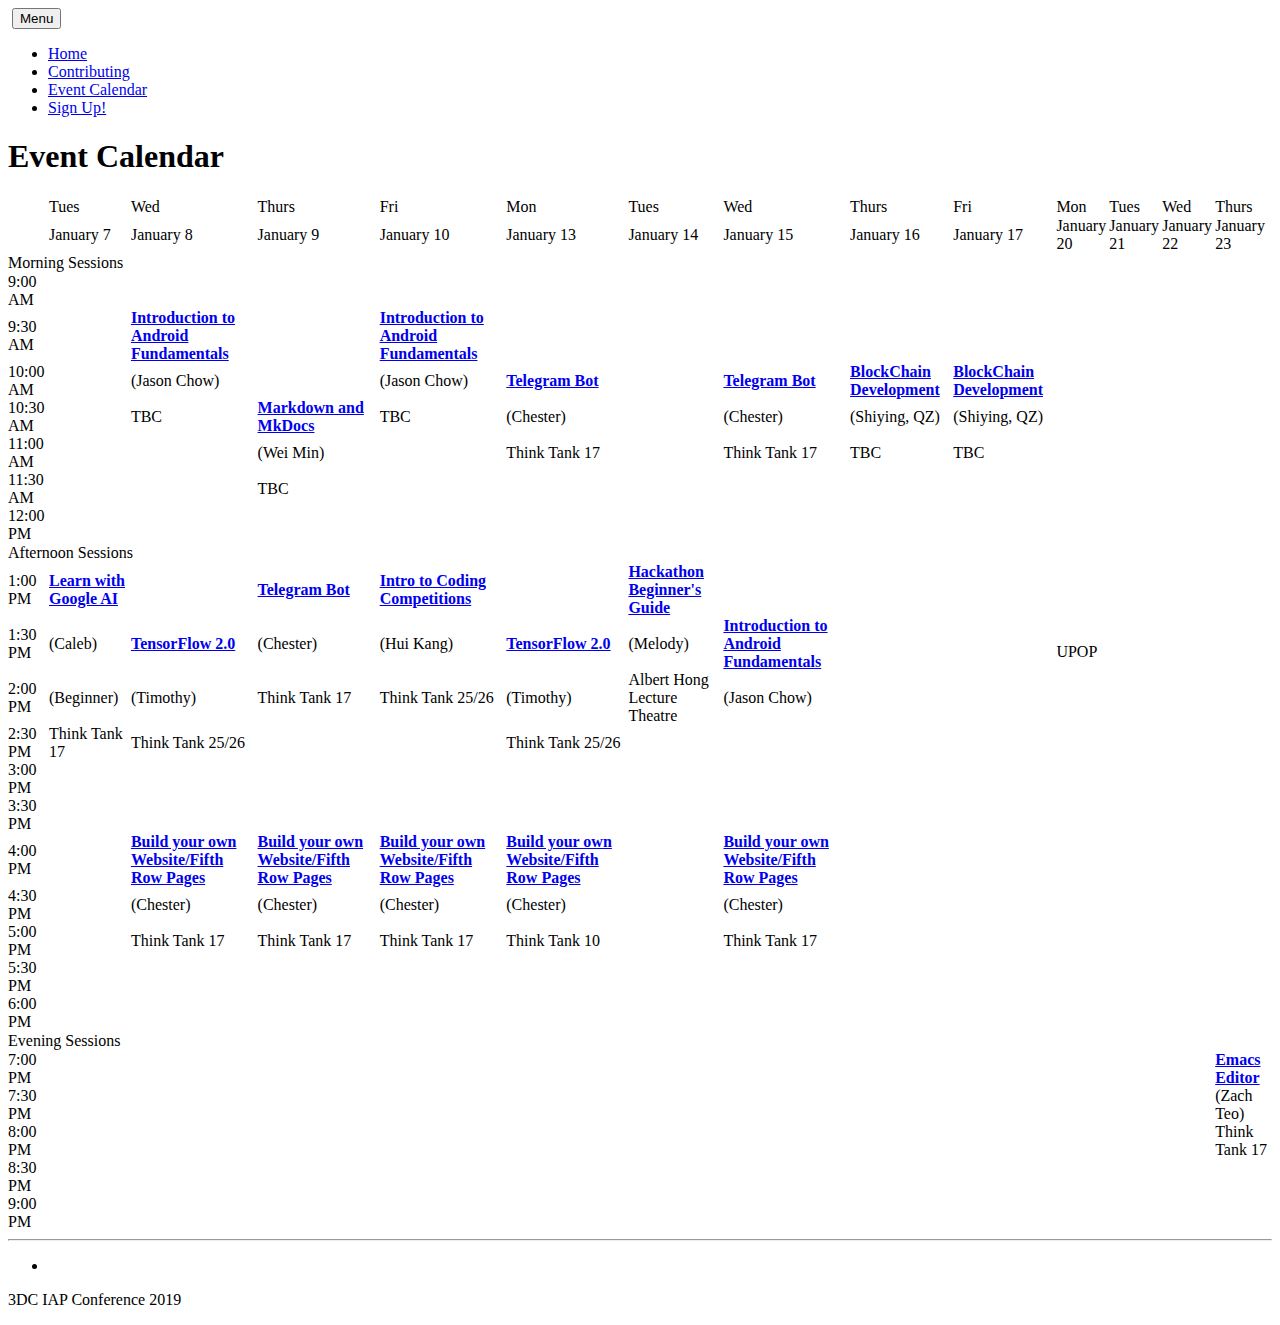
==== event.html @ 7eccec96 "update telegram bot event venue" ====
<!DOCTYPE html>
<html lang="en">

<head>

  <meta charset="utf-8">
  <meta name="viewport" content="width=device-width, initial-scale=1, shrink-to-fit=no">
  <meta name="description" content="">
  <meta name="Caleb" content="">

  <title>3DC IAP Conference</title>
  <link href="css/clean-blog.min.css" rel="stylesheet" />
  <link href="event.css" rel="stylesheet" />
  <link href="node_modules/@fullcalendar/core/main.css" />
  <link href="node_modules/@fullcalendar/daygrid/main.css" />
  <link href="node_modules/@fullcalendar/timegrid/main.css" />
  <link href="node_modules/@fullcalendar/list/main.css" />
  <script src='node_modules/@fullcalendar/core/main.js'></script>
  <script src='node_modules/@fullcalendar/daygrid/main.js'></script>
  <script src='node_modules/@fullcalendar/timegrid/main.js'></script>

  <!-- Bootstrap core CSS -->
  <link href="vendor/bootstrap/css/bootstrap.min.css" rel="stylesheet">

  <!-- Custom fonts for this template -->
  <link href="vendor/fontawesome-free/css/all.min.css" rel="stylesheet" type="text/css">
  <link href='https://fonts.googleapis.com/css?family=Lora:400,700,400italic,700italic' rel='stylesheet' type='text/css'>
  <link href='https://fonts.googleapis.com/css?family=Open+Sans:300italic,400italic,600italic,700italic,800italic,400,300,600,700,800' rel='stylesheet' type='text/css'>

  <!-- Custom styles for this template -->

  <!-- Global site tag (gtag.js) - Google Analytics -->
  <script async src="https://www.googletagmanager.com/gtag/js?id=UA-151241150-2"></script>
  <script>
    window.dataLayer = window.dataLayer || [];
    function gtag(){dataLayer.push(arguments);}
    gtag('js', new Date());

    gtag('config', 'UA-151241150-2');
  </script>
  <link rel="apple-touch-icon" sizes="57x57" href="favicon/apple-icon-57x57.png">
  <link rel="apple-touch-icon" sizes="60x60" href="favicon/apple-icon-60x60.png">
  <link rel="apple-touch-icon" sizes="72x72" href="favicon/apple-icon-72x72.png">
  <link rel="apple-touch-icon" sizes="76x76" href="favicon/apple-icon-76x76.png">
  <link rel="apple-touch-icon" sizes="114x114" href="favicon/apple-icon-114x114.png">
  <link rel="apple-touch-icon" sizes="120x120" href="favicon/apple-icon-120x120.png">
  <link rel="apple-touch-icon" sizes="144x144" href="favicon/apple-icon-144x144.png">
  <link rel="apple-touch-icon" sizes="152x152" href="favicon/apple-icon-152x152.png">
  <link rel="apple-touch-icon" sizes="180x180" href="favicon/apple-icon-180x180.png">
  <link rel="icon" type="image/png" sizes="192x192" href="favicon/android-icon-192x192.png">
  <link rel="icon" type="image/png" sizes="32x32" href="favicon/favicon-32x32.png">
  <link rel="icon" type="image/png" sizes="96x96" href="favicon/favicon-96x96.png">
  <link rel="icon" type="image/png" sizes="16x16" href="favicon/favicon-16x16.png">
  <link rel="manifest" href="favicon/manifest.json">
  <meta name="msapplication-TileColor" content="#ffffff">
  <meta name="msapplication-TileImage" content="favicon/ms-icon-144x144.png">
  <meta name="theme-color" content="#ffffff">
</head>

<body>

  <!-- Navigation -->
  <nav class="navbar navbar-expand-lg navbar-light fixed-top" id="mainNav">
    <div class="container">
      <a class="navbar-brand" href="index.html"><img class="img-logo" src="img/logowithout3DC.png" alt="" height="30px"></a>
      <button class="navbar-toggler navbar-toggler-right" type="button" data-toggle="collapse" data-target="#navbarResponsive" aria-controls="navbarResponsive" aria-expanded="false" aria-label="Toggle navigation">
        Menu
        <i class="fas fa-bars"></i>
      </button>
      <div class="collapse navbar-collapse" id="navbarResponsive">
        <ul class="navbar-nav ml-auto">
          <li class="nav-item">
            <a class="nav-link" href="index.html">Home</a>
          </li>
          <li class="nav-item">
            <a class="nav-link" href="contributing.html">Contributing</a>
          </li>
          <li class="nav-item">
            <a class="nav-link" href="event.html">Event Calendar</a>
          </li>
          <li class="nav-item">
            <a class="nav-link" href="signup.html">Sign Up!</a>
          </li>
        </ul>
      </div>
    </div>
  </nav>

  <!-- Page Header -->
  <header class="masthead">
    <div class="container">
      <div class="row">
        <!-- <div class="overlay"></div> -->
        <div class="col-lg-8 col-md-10 mx-auto">

          <div class="post-heading">
            <h1>Event Calendar</h1>
          </div>

        </div>
      </div>
    </div>
  </header>

  <!-- Main Content -->

  <div class="container">
    <div class="ritz grid-container" dir="ltr">
      <table class="waffle" cellspacing="0" cellpadding="0">
        <tbody>
          <tr style='height:20px;'>
            <th id="0R0" style="height: 20px;" class="row-headers-background"></th>

            <td class="s0"></td>

            <td class="s1" dir="ltr">Tues</td>

            <td class="s1" dir="ltr">Wed</td>

            <td class="s1" dir="ltr">Thurs</td>

            <td class="s1" dir="ltr">Fri</td>

            <td class="s1" dir="ltr"></td>

            <td class="s1" dir="ltr">Mon</td>

            <td class="s1" dir="ltr">Tues</td>

            <td class="s1" dir="ltr">Wed</td>

            <td class="s1" dir="ltr">Thurs</td>

            <td class="s1" dir="ltr">Fri</td>

            <td class="s1" dir="ltr"></td>

            <td class="s1" dir="ltr">Mon</td>

            <td class="s1" dir="ltr">Tues</td>

            <td class="s1" dir="ltr">Wed</td>

            <td class="s1" dir="ltr">Thurs</td>
          </tr>
          <tr style='height:20px;'>
            <th id="0R1" style="height: 20px;" class="row-headers-background"></th>

            <td class="s2"></td>

            <td class="s3" dir="ltr">January 7</td>

            <td class="s3" dir="ltr">January 8</td>

            <td class="s3" dir="ltr">January 9</td>

            <td class="s3" dir="ltr">January 10</td>

            <td class="s3" dir="ltr"></td>

            <td class="s3" dir="ltr">January 13</td>
            <td class="s3" dir="ltr">January 14</td>

            <td class="s3" dir="ltr">January 15</td>

            <td class="s3" dir="ltr">January 16</td>

            <td class="s3" dir="ltr">January 17</td>

            <td class="s3" dir="ltr"></td>

            <td class="s3" dir="ltr">January 20</td>

            <td class="s3" dir="ltr">January 21</td>

            <td class="s3" dir="ltr">January 22</td>

            <td class="s3" dir="ltr">January 23</td>
          </tr>
          <tr style='height:20px;'>
            <th id="0R2" style="height: 20px;" class="row-headers-background"></th>

            <td class="s4" dir="ltr" colspan="11">Morning Sessions</td>

            <td class="s5" dir="ltr"></td>

            <td class="s6" dir="ltr" colspan="3" rowspan="21">UPOP</td>

            <td class="s5" dir="ltr"></td>
          </tr>
          <tr style='height:20px;'>
            <th id="0R3" style="height: 20px;" class="row-headers-background"></th>

            <td class="s0" dir="ltr">9:00 AM</td>

            <td class="s7"></td>

            <td class="s8" dir="ltr"></td>

            <td class="s5"></td>

            <td class="s5"></td>

            <td class="s5"></td>

            <td class="s5"></td>

            <td class="s7"></td>

            <td class="s5"></td>

            <td class="s8" dir="ltr"></td>

            <td class="s5"></td>

            <td class="s5" dir="ltr"></td>

            <td class="s5" dir="ltr"></td>
          </tr>
          <tr style='height:20px;'>
            <th id="0R4" style="height: 20px;" class="row-headers-background"></th>

            <td class="s0" dir="ltr">9:30 AM</td>

            <td class="s7"></td>


            <td class="s9" dir="ltr"><a target="_blank" href="signup.html#androidimg"><strong>Introduction to Android Fundamentals</strong></a></td>

            <td class="s5"></td>

            <td class="s9" dir="ltr"><a target="_blank" href="signup.html#androidimg"><strong>Introduction to Android Fundamentals</strong></a></td>

            <td class="s5" dir="ltr"></td>

            <td class="s5" dir="ltr"> </td>

            <td class="s7"></td>

            <td class="s5"></td>

            <td class="s5"></td>

            <td class="s5"></td>


            <td class="s5" dir="ltr"></td>

            <td class="s5" dir="ltr"></td>
          </tr>
          <tr style='height:20px;'>
            <th id="0R5" style="height: 20px;" class="row-headers-background"></th>

            <td class="s0" dir="ltr">10:00 AM</td>

            <td class="s7"></td>

            <td class="s9" dir="ltr">(Jason Chow)</td>

            <td class="s5"></td>

            <td class="s9" dir="ltr">(Jason Chow)</td>

            <td class="s5" dir="ltr"></td>

            <td class="s10" dir="ltr"><a target="_blank" href="events/telegram.html"><strong>Telegram Bot</strong></a></td>

            <td class="s7"></td>


            <td class="s10" dir="ltr"><a target="_blank" href="events/telegram.html"><strong>Telegram Bot</strong></a></td>



            <td class="s11" dir="ltr"><a target="_blank" href="signup.html#blockchainimg"><strong>BlockChain Development</strong></a></td>


            <td class="s11" dir="ltr"><a target="_blank" href="signup.html#blockchainimg"><strong>BlockChain Development</strong></a></td>

            <td class="s5" dir="ltr"></td>


            <td class="s5" dir="ltr"></td>
          </tr>
          <tr style='height:20px;'>
            <th id="0R6" style="height: 20px;" class="row-headers-background"></th>

            <td class="s0" dir="ltr">10:30 AM</td>

            <td class="s7"></td>

            <td class="s9" dir="ltr">TBC</td>

            <td class="s12" dir="ltr"><a target="_blank" href="signup.html#markdownimg"><strong>Markdown and MkDocs</strong></a></td>


            <td class="s9" dir="ltr">TBC</td>

            <td class="s5"></td>

            <td class="s13" dir="ltr">(Chester)</td>

            <td class="s7"></td>

            <td class="s13" dir="ltr">(Chester)</td>

            <td class="s14" dir="ltr">(Shiying, QZ)</td>

            <td class="s14" dir="ltr">(Shiying, QZ)</td>


            <td class="s5" dir="ltr"></td>

            <td class="s5" dir="ltr"></td>
          </tr>
          <tr style='height:20px;'>
            <th id="0R7" style="height: 20px;" class="row-headers-background"></th>


            <td class="s0" dir="ltr">11:00 AM</td>

            <td class="s7"></td>


            <td class="s9"></td>


            <td class="s15" dir="ltr">(Wei Min)</td>


            <td class="s9"></td>



            <td class="s5"></td>


            <td class="s13" dir="ltr">Think Tank 17</td>



            <td class="s7"></td>


            <td class="s13" dir="ltr">Think Tank 17</td>


            <td class="s11" dir="ltr">TBC</td>


            <td class="s11" dir="ltr">TBC</td>



            <td class="s5" dir="ltr"></td>

            <td class="s5" dir="ltr"></td>
          </tr>
          <tr style='height:20px;'>
            <th id="0R8" style="height: 20px;" class="row-headers-background"></th>


            <td class="s0" dir="ltr">11:30 AM</td>

            <td class="s7"></td>

            <td class="s9"></td>

            <td class="s15" dir="ltr">TBC</td>


            <td class="s9"></td>
            <td class="s5"></td>
            <td class="s13"></td>
            <td class="s7"></td>
            <td class="s13"></td>
            <td class="s14"></td>
            <td class="s14"></td>
            <td class="s5" dir="ltr"></td>
            <td class="s5" dir="ltr"></td>
          </tr>
          <tr style='height:20px;'>
            <th id="0R9" style="height: 20px;" class="row-headers-background"></th>
            <td class="s0" dir="ltr">12:00 PM</td>
            <td class="s7"></td>
            <td class="s9"></td>
            <td class="s15"></td>
            <td class="s9"></td>
            <td class="s5"></td>
            <td class="s13"></td>
            <td class="s7"></td>
            <td class="s13"></td>
            <td class="s14"></td>
            <td class="s14"></td>
            <td class="s5" dir="ltr"></td>
            <td class="s5" dir="ltr"></td>
          </tr>
          <tr style='height:20px;'>
            <th id="0R10" style="height: 20px;" class="row-headers-background"></th>
            <td class="s4" dir="ltr" colspan="11">Afternoon Sessions</td>
            <td class="s5" dir="ltr"></td>
            <td class="s5" dir="ltr"></td>
          </tr>
          <tr style='height:20px;'>
            <th id="0R11" style="height: 20px;" class="row-headers-background"></th>
            <td class="s2" dir="ltr">1:00 PM</td>
            <td class="s16" dir="ltr"><a target="_blank" href="signup.html#exploremlimg"><strong>Learn with Google AI</strong></a></td>
            <td class="s7"></td>
            <td class="s10" dir="ltr"><a target="_blank" href="events/telegram.html"><strong>Telegram Bot</strong></a></td>
            <td class="s17" dir="ltr"><a target="_blank" href="signup.html#datacompimg"><strong>Intro to Coding Competitions</strong></a></td>
            <td class="s5" dir="ltr"></td>
            <td class="s7"></td>
            <td class="s18" dir="ltr"><a target="_blank" href="signup.html#hackerthonimg"><strong>Hackathon Beginner&#39;s Guide</strong></a></td>
            <td class="s7"></td>
            <td class="s14"></td>
            <td class="s14"></td>
            <td class="s5" dir="ltr"></td>
            <td class="s5" dir="ltr"></td>
          </tr>
          <tr style='height:20px;'>
            <th id="0R12" style="height: 20px;" class="row-headers-background"></th>
            <td class="s2" dir="ltr">1:30 PM</td>
            <td class="s19" dir="ltr">(Caleb)</td>
            <td class="s20" dir="ltr"><a target="_blank" href="signup.html#tensorflowimg"><strong>TensorFlow 2.0</strong></a></td>
            <td class="s13" dir="ltr">(Chester)</td>
            <td class="s21" dir="ltr">(Hui Kang)</td>
            <td class="s7"></td>
            <td class="s20" dir="ltr"><a target="_blank" href="signup.html#tensorflowimg"><strong>TensorFlow 2.0</strong></a></td>
            <td class="s22" dir="ltr">(Melody)</td>
            <td class="s9" dir="ltr"><a target="_blank" href="signup.html#androidimg"><strong>Introduction to Android Fundamentals</strong></a></td>
            <td class="s14"></td>
            <td class="s14"></td>
            <td class="s5" dir="ltr"></td>
            <td class="s5" dir="ltr"></td>
          </tr>
          <tr style='height:20px;'>
            <th id="0R13" style="height: 20px;" class="row-headers-background"></th>
            <td class="s2" dir="ltr">2:00 PM</td>
            <td class="s19" dir="ltr">(Beginner)</td>
            <td class="s23" dir="ltr">(Timothy)</td>
            <td class="s13" dir="ltr">Think Tank 17</td>
            <td class="s17" dir="ltr">Think Tank 25/26</td>
            <td class="s7"></td>
            <td class="s23" dir="ltr">(Timothy)</td>
            <td class="s18" dir="ltr">Albert Hong Lecture Theatre</td>
            <td class="s9" dir="ltr">(Jason Chow)</td>
            <td class="s14"></td>
            <td class="s14"></td>
            <td class="s5" dir="ltr"></td>
            <td class="s5" dir="ltr"></td>
          </tr>
          <tr style='height:20px;'>
            <th id="0R14" style="height: 20px;" class="row-headers-background"></th>
            <td class="s2" dir="ltr">2:30 PM</td>
            <td class="s24" dir="ltr">Think Tank 17</td>
            <td class="s23" dir="ltr">Think Tank 25/26</td>
            <td class="s13"></td>
            <td class="s17"></td>
            <td class="s7"></td>
            <td class="s23" dir="ltr">Think Tank 25/26</td>
            <td class="s22"></td>
            <td class="s9"></td>
            <td class="s14"></td>
            <td class="s14"></td>
            <td class="s5" dir="ltr"></td>
            <td class="s5" dir="ltr"></td>
          </tr>
          <tr style='height:20px;'>
            <th id="0R15" style="height: 20px;" class="row-headers-background"></th>
            <td class="s2" dir="ltr">3:00 PM</td>
            <td class="s19"></td>
            <td class="s23"></td>
            <td class="s25"></td>
            <td class="s5"></td>
            <td class="s7"></td>
            <td class="s23"></td>
            <td class="s22"></td>
            <td class="s9"></td>
            <td class="s14"></td>
            <td class="s14"></td>
            <td class="s5" dir="ltr"></td>
            <td class="s5" dir="ltr"></td>
          </tr>
          <tr style='height:20px;'>
            <th id="0R16" style="height: 20px;" class="row-headers-background"></th>
            <td class="s2" dir="ltr">3:30 PM</td>
            <td class="s19"></td>
            <td></td>
            <td></td>
            <td class="s5"></td>
            <td class="s5"></td>
            <td class="s7"></td>
            <td class="s22"></td>
            <td class="s9"></td>
            <td class="s14"></td>
            <td class="s14"></td>
            <td class="s5" dir="ltr"></td>
            <td class="s5" dir="ltr"></td>
          </tr>
          <tr style='height:20px;'>
            <th id="0R17" style="height: 20px;" class="row-headers-background"></th>
            <td class="s2" dir="ltr">4:00 PM</td>
            <td class="s19"></td>
            <td class="s26" dir="ltr"><a target="_blank" href="events/web.html"><strong>Build your own Website/Fifth Row Pages</strong></a></td>
            <td class="s26" dir="ltr"><a target="_blank" href="events/web.html"><strong>Build your own Website/Fifth Row Pages</strong></a></td>
            <td class="s26" dir="ltr"><a target="_blank" href="events/web.html"><strong>Build your own Website/Fifth Row Pages</strong></a></td>
            <td class="s5"></td>
            <td class="s26" dir="ltr"><a target="_blank" href="events/web.html"><strong>Build your own Website/Fifth Row Pages</strong></a></td>
            <td class="s5"></td>
            <td class="s26" dir="ltr"><a target="_blank" href="events/web.html"><strong>Build your own Website/Fifth Row Pages</strong></a></td>
            <td class="s14"></td>
            <td class="s14"></td>
            <td class="s5" dir="ltr"></td>
            <td class="s5" dir="ltr"></td>
          </tr>
          <tr style='height:20px;'>
            <th id="0R18" style="height: 20px;" class="row-headers-background"></th>
            <td class="s2" dir="ltr">4:30 PM</td>
            <td class="s19"></td>
            <td class="s26" dir="ltr">(Chester)</td>
            <td class="s26" dir="ltr">(Chester)</td>
            <td class="s26" dir="ltr">(Chester)</td>
            <td class="s5"></td>
            <td class="s26" dir="ltr">(Chester)</td>
            <td class="s5"></td>
            <td class="s26" dir="ltr">(Chester)</td>
            <td class="s14"></td>
            <td class="s14"></td>
            <td class="s5" dir="ltr"></td>
            <td class="s5" dir="ltr"></td>
          </tr>
          <tr style='height:20px;'>
            <th id="0R19" style="height: 20px;" class="row-headers-background"></th>
            <td class="s2" dir="ltr">5:00 PM</td>
            <td class="s19"></td>
            <td class="s26" dir="ltr">Think Tank 17</td>
            <td class="s26" dir="ltr">Think Tank 17</td>
            <td class="s26" dir="ltr">Think Tank 17</td>
            <td class="s5"></td>
            <td class="s26" dir="ltr">Think Tank 10</td>
            <td class="s5"></td>
            <td class="s26" dir="ltr">Think Tank 17</td>
            <td class="s14"></td>
            <td class="s14"></td>
            <td class="s5" dir="ltr"></td>
            <td class="s5" dir="ltr"></td>
          </tr>
          <tr style='height:20px;'>
            <th id="0R20" style="height: 20px;" class="row-headers-background"></th>
            <td class="s2" dir="ltr">5:30 PM</td>
            <td class="s19"></td>
            <td class="s26"></td>
            <td class="s26"></td>
            <td class="s26"></td>
            <td class="s5"></td>
            <td class="s26"></td>
            <td class="s5"></td>
            <td class="s26"></td>
            <td class="s14"></td>
            <td class="s14"></td>
            <td class="s5" dir="ltr"></td>
            <td class="s5" dir="ltr"></td>
          </tr>
          <tr style='height:20px;'>
            <th id="0R21" style="height: 20px;" class="row-headers-background"></th>
            <td class="s2" dir="ltr">6:00 PM</td>
            <td class="s19"></td>
            <td class="s5"></td>
            <td class="s7"></td>
            <td class="s5"></td>
            <td class="s5"></td>
            <td class="s5"></td>
            <td class="s5"></td>
            <td class="s5"></td>
            <td class="s14"></td>
            <td class="s14"></td>
            <td class="s5" dir="ltr"></td>
            <td class="s5" dir="ltr"></td>
          </tr>
          <tr style='height:20px;'>
            <th id="0R22" style="height: 20px;" class="row-headers-background"></th>
            <td class="s4" dir="ltr" colspan="11">Evening Sessions</td>
            <td class="s5" dir="ltr"></td>
            <td class="s5" dir="ltr"></td>
          </tr>
          <tr style='height:20px;'>
            <th id="0R23" style="height: 20px;" class="row-headers-background"></th>
            <td class="s2" dir="ltr">7:00 PM</td>
            <td class="s5"></td>
            <td class="s5"></td>
            <td class="s5"></td>
            <td class="s5"></td>
            <td class="s5"></td>
            <td class="s5"></td>
            <td class="s5"></td>
            <td class="s5"></td>
            <td class="s5"></td>
            <td class="s5"></td>
            <td class="s5" dir="ltr"></td>
            <td class="s5" dir="ltr"></td>
            <td class="s5" dir="ltr"></td>
            <td class="s5" dir="ltr"></td>
            <td class="s27" dir="ltr"><a target="_blank" href="signup.html#emacs"><strong>Emacs Editor</strong></a></td>
          </tr>
          <tr style='height:20px;'>
            <th id="0R24" style="height: 20px;" class="row-headers-background"></th>
            <td class="s2" dir="ltr">7:30 PM</td>
            <td class="s5"></td>
            <td class="s5"></td>
            <td class="s5"></td>
            <td class="s5"></td>
            <td class="s5"></td>
            <td class="s5"></td>
            <td class="s5"></td>
            <td class="s5"></td>
            <td class="s5"></td>
            <td class="s5"></td>
            <td class="s5" dir="ltr"></td>
            <td class="s5" dir="ltr"></td>
            <td class="s5" dir="ltr"></td>
            <td class="s5" dir="ltr"></td>
            <td class="s27" dir="ltr">(Zach Teo)</td>
          </tr>
          <tr style='height:20px;'>
            <th id="0R25" style="height: 20px;" class="row-headers-background"></th>
            <td class="s2" dir="ltr">8:00 PM</td>
            <td class="s5"></td>
            <td class="s5"></td>
            <td class="s5"></td>
            <td class="s5"></td>
            <td class="s5"></td>
            <td class="s5"></td>
            <td class="s5"></td>
            <td class="s5"></td>
            <td class="s5"></td>
            <td class="s5"></td>
            <td class="s7"></td>
            <td class="s5"></td>
            <td class="s5"></td>
            <td class="s5"></td>
            <td class="s27" dir="ltr">Think Tank 17</td>
          </tr>
          <tr style='height:20px;'>
            <th id="0R26" style="height: 20px;" class="row-headers-background"></th>
            <td class="s2" dir="ltr">8:30 PM</td>
            <td class="s5"></td>
            <td class="s5"></td>
            <td class="s5"></td>
            <td class="s5"></td>
            <td class="s5"></td>
            <td class="s5"></td>
            <td class="s5"></td>
            <td class="s5"></td>
            <td class="s5"></td>
            <td class="s5"></td>
            <td class="s7"></td>
            <td class="s5"></td>
            <td class="s5"></td>
            <td class="s5"></td>
            <td class="s27"></td>
          </tr>
          <tr style='height:20px;'>
            <th id="0R27" style="height: 20px;" class="row-headers-background"></th>
            <td class="s2" dir="ltr">9:00 PM</td>
            <td class="s28"></td>
            <td class="s28"></td>
            <td class="s28"></td>
            <td class="s28"></td>
            <td class="s28"></td>
            <td class="s28"></td>
            <td class="s28"></td>
            <td class="s28"></td>
            <td class="s28"></td>
            <td class="s28"></td>
            <td class="s28"></td>
            <td class="s28"></td>
            <td class="s28"></td>
            <td class="s28"></td>
            <td class="s29"></td>
          </tr>
        </tbody>
      </table>
    </div>
    <div class="row">
      <div class="col-lg-8 col-md-10 mx-auto">

      </div>
    </div>
  </div>

  <hr>

  <!-- Footer -->
  <footer>
    <div class="container">
      <div class="row">
        <div class="col-lg-8 col-md-10 mx-auto">
          <ul class="list-inline text-center">
            <li class="list-inline-item">
              <a href="https://github.com/3DCdsc/3DC-IAP-Conference-Working-Title">
                <span class="fa-stack fa-lg">
                  <i class="fas fa-circle fa-stack-2x"></i>
                  <i class="fab fa-github fa-stack-1x fa-inverse"></i>
                </span>
              </a>
            </li>
          </ul>
          <p class="copyright text-muted">3DC IAP Conference 2019</p>
        </div>
      </div>
    </div>
  </footer>


  <!-- Bootstrap core JavaScript -->
  <script src="vendor/jquery/jquery.min.js"></script>
  <script src="vendor/bootstrap/js/bootstrap.bundle.min.js"></script>

  <!-- Contact Form JavaScript -->
  <script src="js/jqBootstrapValidation.js"></script>
  <script src="js/contact_me.js"></script>

  <!-- Custom scripts for this template -->
  <script src="js/clean-blog.min.js"></script>

</body>

</html>
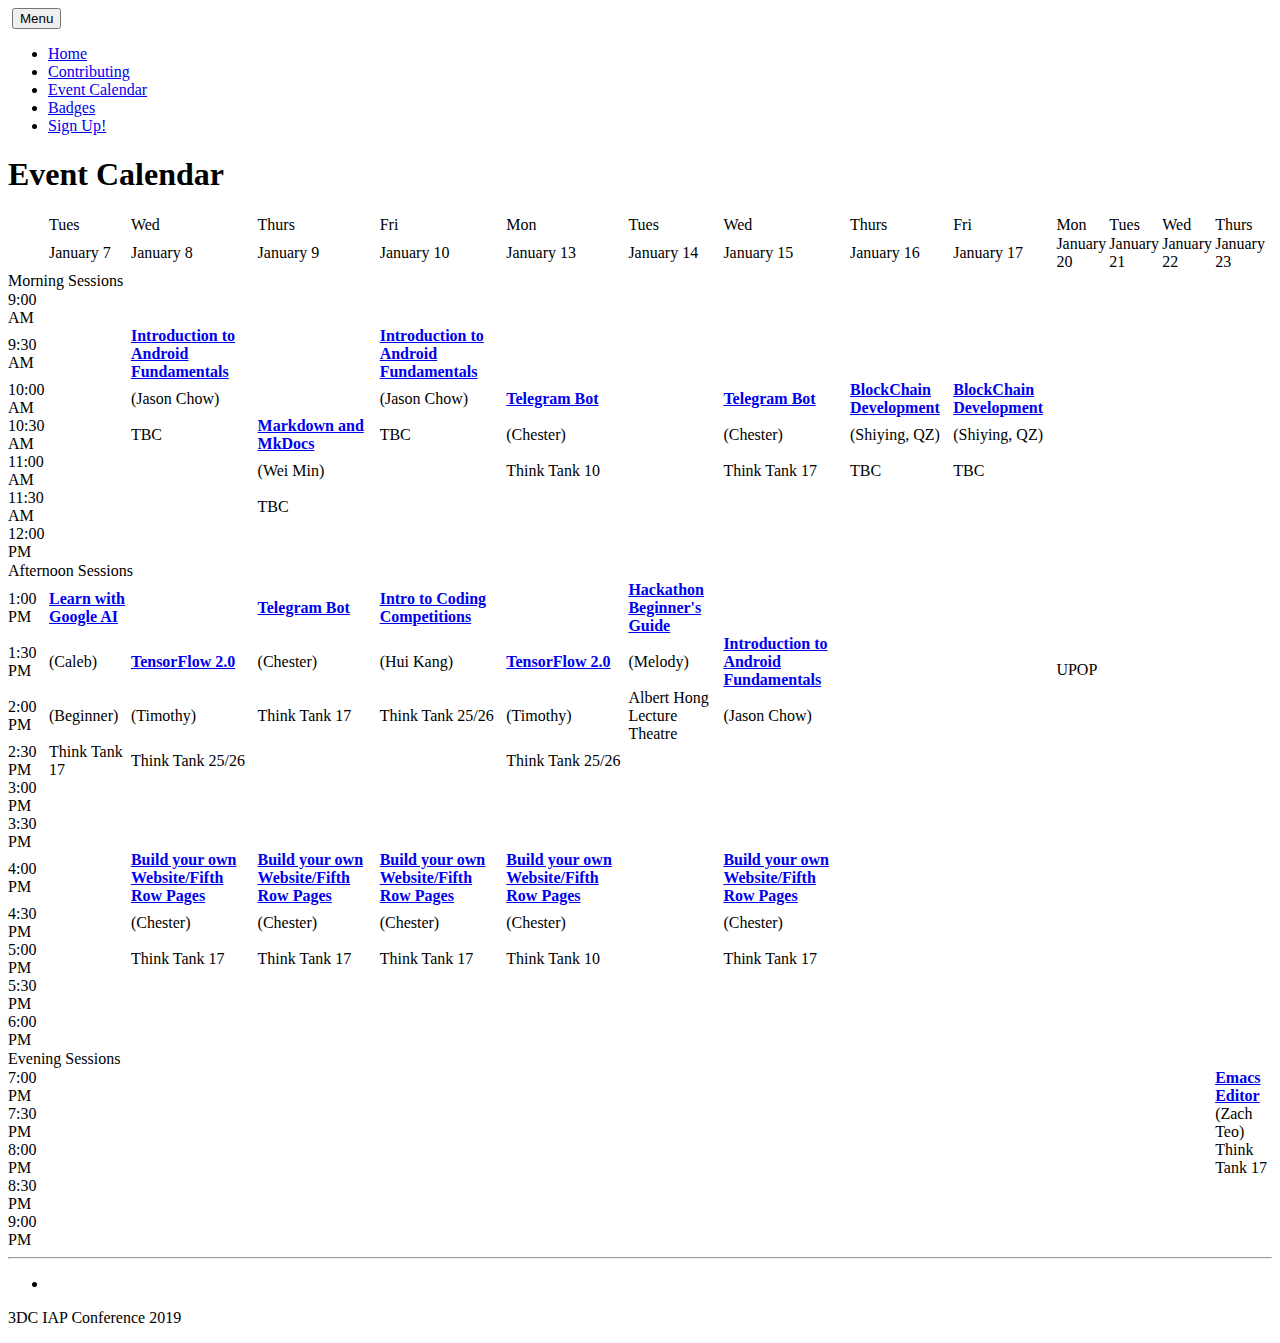
==== commit 33354877: "badges page up, corrections to spelling error for 'hackathon'" ====
--- a/event.html
+++ b/event.html
@@ -79,6 +79,9 @@
             <a class="nav-link" href="event.html">Event Calendar</a>
           </li>
           <li class="nav-item">
+            <a class="nav-link" href="badges.html">Badges</a>
+          </li>
+          <li class="nav-item">
             <a class="nav-link" href="signup.html">Sign Up!</a>
           </li>
         </ul>
@@ -263,12 +266,12 @@
 
             <td class="s5" dir="ltr"></td>
 
-            <td class="s10" dir="ltr"><a target="_blank" href="events/telegram.html"><strong>Telegram Bot</strong></a></td>
-
-            <td class="s7"></td>
-
-
-            <td class="s10" dir="ltr"><a target="_blank" href="events/telegram.html"><strong>Telegram Bot</strong></a></td>
+            <td class="s10" dir="ltr"><a target="_blank" href="https://github.com/3DCdsc/3DC-IAP-Conference-Working-Title/issues/11"><strong>Telegram Bot</strong></a></td>
+
+            <td class="s7"></td>
+
+
+            <td class="s10" dir="ltr"><a target="_blank" href="https://github.com/3DCdsc/3DC-IAP-Conference-Working-Title/issues/11"><strong>Telegram Bot</strong></a></td>
 
 
 
@@ -335,7 +338,7 @@
             <td class="s5"></td>
 
 
-            <td class="s13" dir="ltr">Think Tank 17</td>
+            <td class="s13" dir="ltr">Think Tank 10</td>
 
 
 
@@ -406,11 +409,11 @@
             <td class="s2" dir="ltr">1:00 PM</td>
             <td class="s16" dir="ltr"><a target="_blank" href="signup.html#exploremlimg"><strong>Learn with Google AI</strong></a></td>
             <td class="s7"></td>
-            <td class="s10" dir="ltr"><a target="_blank" href="events/telegram.html"><strong>Telegram Bot</strong></a></td>
+            <td class="s10" dir="ltr"><a target="_blank" href="signup.html#teleimg"><strong>Telegram Bot</strong></a></td>
             <td class="s17" dir="ltr"><a target="_blank" href="signup.html#datacompimg"><strong>Intro to Coding Competitions</strong></a></td>
             <td class="s5" dir="ltr"></td>
             <td class="s7"></td>
-            <td class="s18" dir="ltr"><a target="_blank" href="signup.html#hackerthonimg"><strong>Hackathon Beginner&#39;s Guide</strong></a></td>
+            <td class="s18" dir="ltr"><a target="_blank" href="signup.html#hackathonimg"><strong>Hackathon Beginner&#39;s Guide</strong></a></td>
             <td class="s7"></td>
             <td class="s14"></td>
             <td class="s14"></td>
@@ -501,13 +504,13 @@
             <th id="0R17" style="height: 20px;" class="row-headers-background"></th>
             <td class="s2" dir="ltr">4:00 PM</td>
             <td class="s19"></td>
-            <td class="s26" dir="ltr"><a target="_blank" href="events/web.html"><strong>Build your own Website/Fifth Row Pages</strong></a></td>
-            <td class="s26" dir="ltr"><a target="_blank" href="events/web.html"><strong>Build your own Website/Fifth Row Pages</strong></a></td>
-            <td class="s26" dir="ltr"><a target="_blank" href="events/web.html"><strong>Build your own Website/Fifth Row Pages</strong></a></td>
-            <td class="s5"></td>
-            <td class="s26" dir="ltr"><a target="_blank" href="events/web.html"><strong>Build your own Website/Fifth Row Pages</strong></a></td>
-            <td class="s5"></td>
-            <td class="s26" dir="ltr"><a target="_blank" href="events/web.html"><strong>Build your own Website/Fifth Row Pages</strong></a></td>
+            <td class="s26" dir="ltr"><a target="_blank" href="signup.html#webdevimg"><strong>Build your own Website/Fifth Row Pages</strong></a></td>
+            <td class="s26" dir="ltr"><a target="_blank" href="signup.html#webdevimg"><strong>Build your own Website/Fifth Row Pages</strong></a></td>
+            <td class="s26" dir="ltr"><a target="_blank" href="signup.html#webdevimg"><strong>Build your own Website/Fifth Row Pages</strong></a></td>
+            <td class="s5"></td>
+            <td class="s26" dir="ltr"><a target="_blank" href="signup.html#webdevimg"><strong>Build your own Website/Fifth Row Pages</strong></a></td>
+            <td class="s5"></td>
+            <td class="s26" dir="ltr"><a target="_blank" href="signup.html#webdevimg"><strong>Build your own Website/Fifth Row Pages</strong></a></td>
             <td class="s14"></td>
             <td class="s14"></td>
             <td class="s5" dir="ltr"></td>
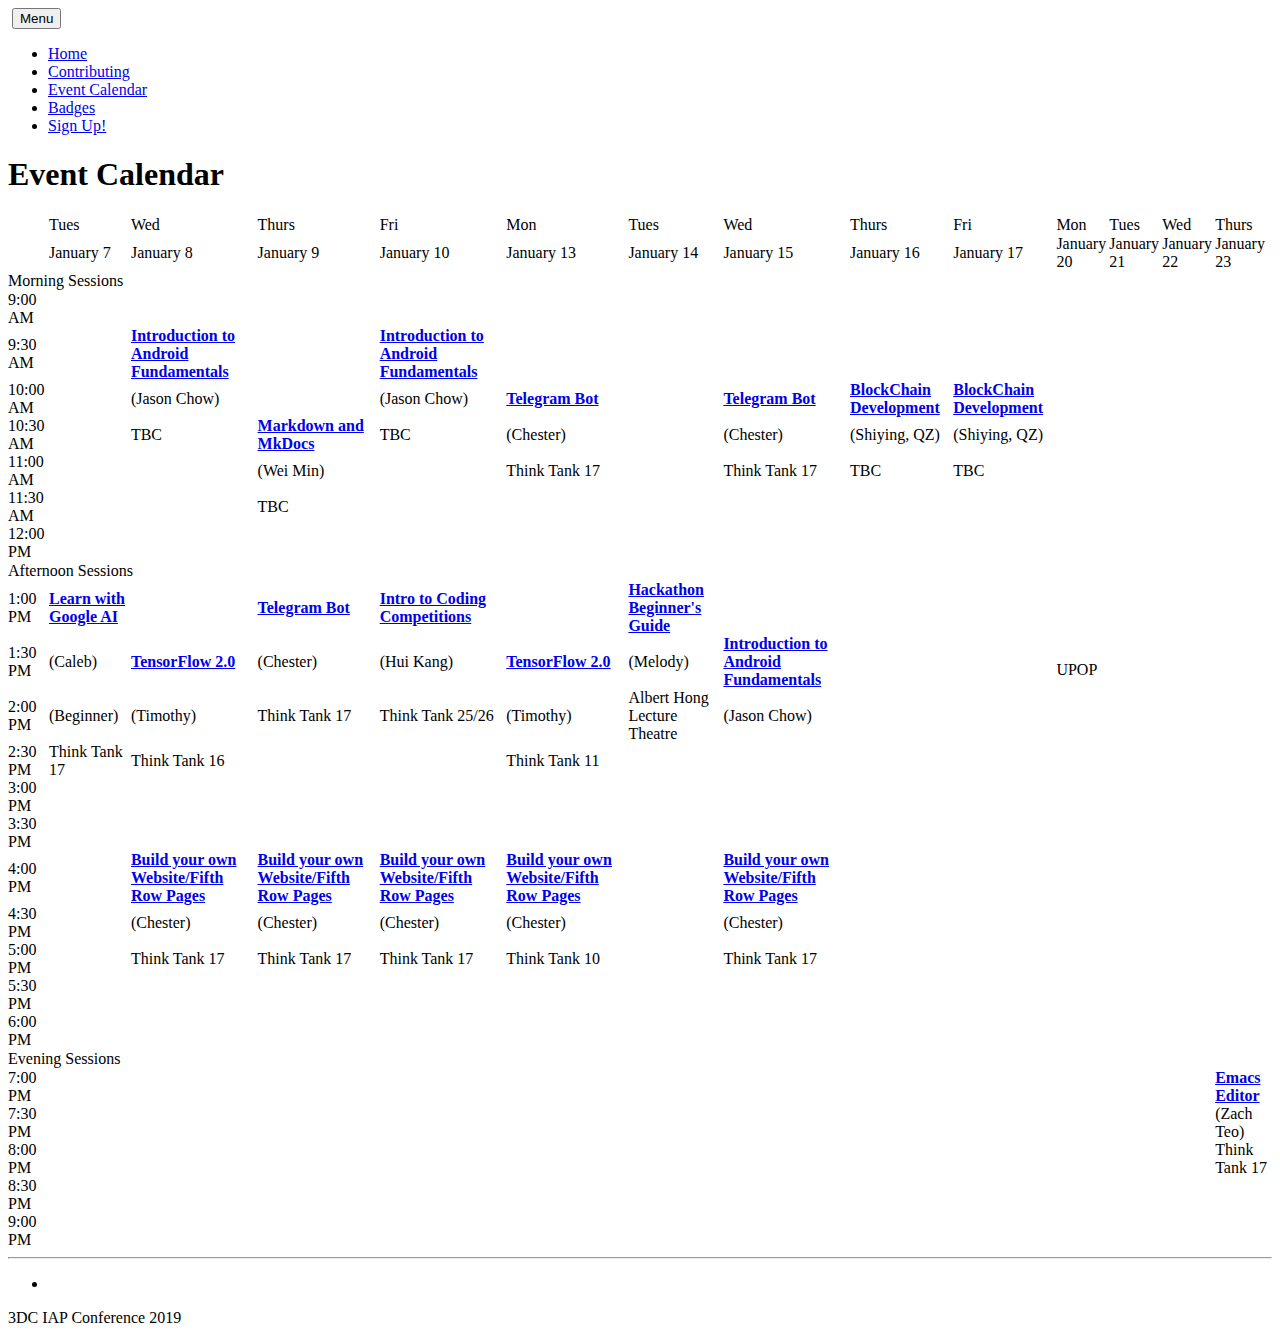
==== commit f9dc131b: "Merge pull request #31 from 3DCdsc/badges" ====
--- a/event.html
+++ b/event.html
@@ -266,12 +266,12 @@
 
             <td class="s5" dir="ltr"></td>
 
-            <td class="s10" dir="ltr"><a target="_blank" href="https://github.com/3DCdsc/3DC-IAP-Conference-Working-Title/issues/11"><strong>Telegram Bot</strong></a></td>
-
-            <td class="s7"></td>
-
-
-            <td class="s10" dir="ltr"><a target="_blank" href="https://github.com/3DCdsc/3DC-IAP-Conference-Working-Title/issues/11"><strong>Telegram Bot</strong></a></td>
+            <td class="s10" dir="ltr"><a target="_blank" href="events/telegram.html"><strong>Telegram Bot</strong></a></td>
+
+            <td class="s7"></td>
+
+
+            <td class="s10" dir="ltr"><a target="_blank" href="events/telegram.html"><strong>Telegram Bot</strong></a></td>
 
 
 
@@ -338,7 +338,7 @@
             <td class="s5"></td>
 
 
-            <td class="s13" dir="ltr">Think Tank 10</td>
+            <td class="s13" dir="ltr">Think Tank 17</td>
 
 
 
@@ -409,7 +409,7 @@
             <td class="s2" dir="ltr">1:00 PM</td>
             <td class="s16" dir="ltr"><a target="_blank" href="signup.html#exploremlimg"><strong>Learn with Google AI</strong></a></td>
             <td class="s7"></td>
-            <td class="s10" dir="ltr"><a target="_blank" href="signup.html#teleimg"><strong>Telegram Bot</strong></a></td>
+            <td class="s10" dir="ltr"><a target="_blank" href="events/telegram.html"><strong>Telegram Bot</strong></a></td>
             <td class="s17" dir="ltr"><a target="_blank" href="signup.html#datacompimg"><strong>Intro to Coding Competitions</strong></a></td>
             <td class="s5" dir="ltr"></td>
             <td class="s7"></td>
@@ -456,11 +456,11 @@
             <th id="0R14" style="height: 20px;" class="row-headers-background"></th>
             <td class="s2" dir="ltr">2:30 PM</td>
             <td class="s24" dir="ltr">Think Tank 17</td>
-            <td class="s23" dir="ltr">Think Tank 25/26</td>
+            <td class="s23" dir="ltr">Think Tank 16</td>
             <td class="s13"></td>
             <td class="s17"></td>
             <td class="s7"></td>
-            <td class="s23" dir="ltr">Think Tank 25/26</td>
+            <td class="s23" dir="ltr">Think Tank 11</td>
             <td class="s22"></td>
             <td class="s9"></td>
             <td class="s14"></td>
@@ -504,13 +504,13 @@
             <th id="0R17" style="height: 20px;" class="row-headers-background"></th>
             <td class="s2" dir="ltr">4:00 PM</td>
             <td class="s19"></td>
-            <td class="s26" dir="ltr"><a target="_blank" href="signup.html#webdevimg"><strong>Build your own Website/Fifth Row Pages</strong></a></td>
-            <td class="s26" dir="ltr"><a target="_blank" href="signup.html#webdevimg"><strong>Build your own Website/Fifth Row Pages</strong></a></td>
-            <td class="s26" dir="ltr"><a target="_blank" href="signup.html#webdevimg"><strong>Build your own Website/Fifth Row Pages</strong></a></td>
-            <td class="s5"></td>
-            <td class="s26" dir="ltr"><a target="_blank" href="signup.html#webdevimg"><strong>Build your own Website/Fifth Row Pages</strong></a></td>
-            <td class="s5"></td>
-            <td class="s26" dir="ltr"><a target="_blank" href="signup.html#webdevimg"><strong>Build your own Website/Fifth Row Pages</strong></a></td>
+            <td class="s26" dir="ltr"><a target="_blank" href="events/web.html"><strong>Build your own Website/Fifth Row Pages</strong></a></td>
+            <td class="s26" dir="ltr"><a target="_blank" href="events/web.html"><strong>Build your own Website/Fifth Row Pages</strong></a></td>
+            <td class="s26" dir="ltr"><a target="_blank" href="events/web.html"><strong>Build your own Website/Fifth Row Pages</strong></a></td>
+            <td class="s5"></td>
+            <td class="s26" dir="ltr"><a target="_blank" href="events/web.html"><strong>Build your own Website/Fifth Row Pages</strong></a></td>
+            <td class="s5"></td>
+            <td class="s26" dir="ltr"><a target="_blank" href="events/web.html"><strong>Build your own Website/Fifth Row Pages</strong></a></td>
             <td class="s14"></td>
             <td class="s14"></td>
             <td class="s5" dir="ltr"></td>
